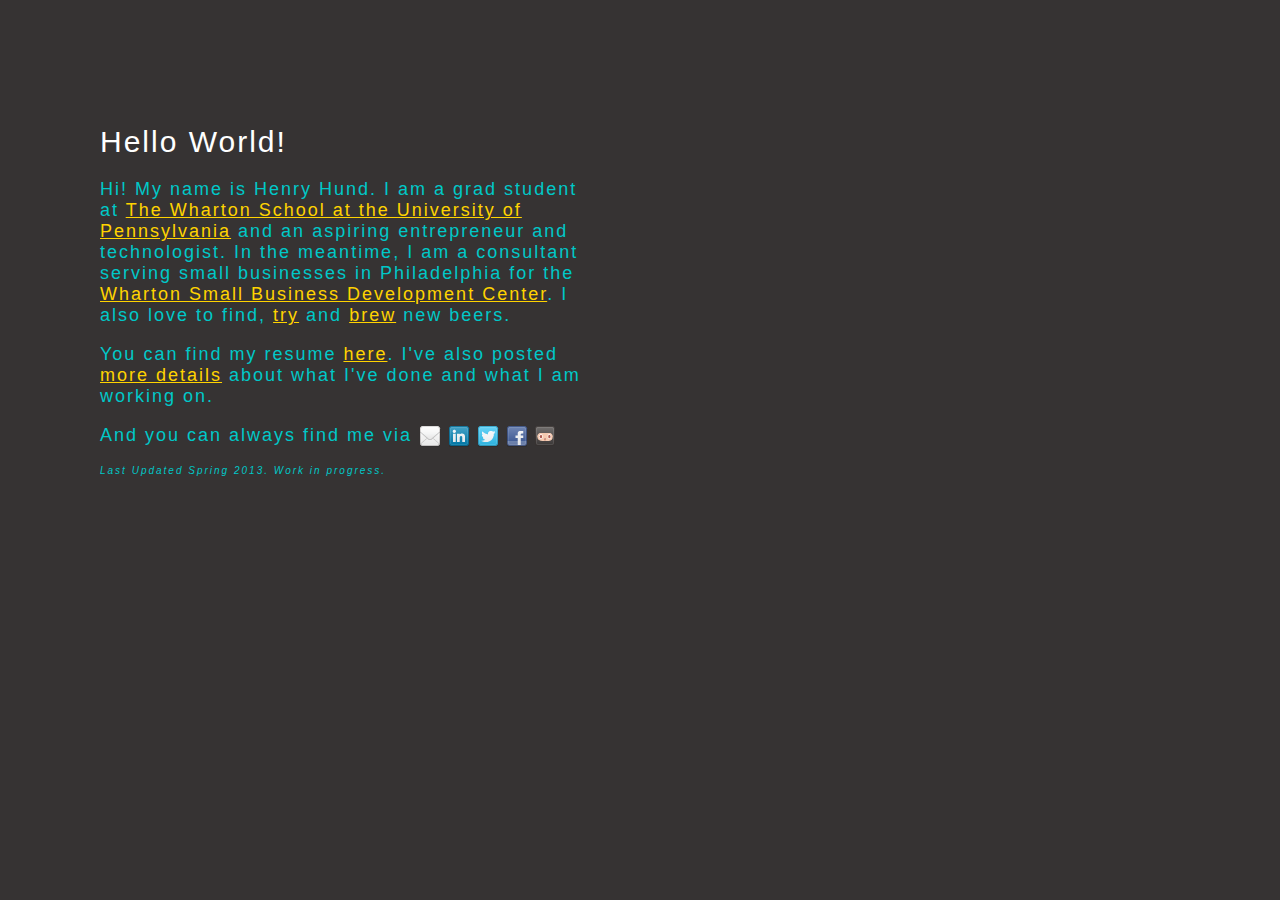
==== index.html @ 5ab0fad8 "Updated to jQuery" ====
<!--HEADER INCLUDE BEGIN-->
<!DOCTYPE html PUBLIC "-//W3C//DTD XHTML 1.0 Strict//EN" "http://www.w3.org/TR/xhtml1/DTD/xhtml1-strict.dtd">
<html xmlns="http://www.w3.org/1999/xhtml" xml:lang="en" lang="en">


<head>
	<title>Henry Hund</title>
	<link REL="SHORTCUT ICON" HREF="http://src.sencha.io/16/16/http://graph.facebook.com/HenryHund/picture">
	<link rel="stylesheet" href="assets/css/fonts.css" type="text/css">
	<link rel="stylesheet" href="assets/css/styles.css" type="text/css">

	<meta http-equiv="Content-Type" content="text/html; charset=UTF-8" /> 
	<meta name="description" content="Henry Hund, small business consultant, student, homebrewer and aspiring technologist and entrepreneur." /> 
	<meta name="keywords" content="Henry, Hund, Henry Hund, Hank, Hank Hund, Wharton, Penn State, University of Pennsylvania, UPenn, Entreprenuer, Technologist, Homebrewer, Beer" /> 
	<meta name="author" content="Henry Hund" /> 
	<meta name="robots" content="all" />

<!--GET PAGE NAME FOR TRACKING-->
<script type="text/javascript">

var newURL = window.location.pathname;

</script>
<!--ANALYTICS TRACKING: GOOGLE ANALYTICS + MIXPANEL -->
<script type="text/javascript">

  var _gaq = _gaq || [];
  _gaq.push(['_setAccount', 'UA-36573379-1']);
  _gaq.push(['_setDomainName', 'henryhund.com']);
  _gaq.push(['_trackPageview']);

  (function() {
    var ga = document.createElement('script'); ga.type = 'text/javascript'; ga.async = true;
    ga.src = ('https:' == document.location.protocol ? 'https://ssl' : 'http://www') + '.google-analytics.com/ga.js';
    var s = document.getElementsByTagName('script')[0]; s.parentNode.insertBefore(ga, s);
  })();

</script>

<!-- start Mixpanel --><script type="text/javascript">(function(e,b){if(!b.__SV){var a,f,i,g;window.mixpanel=b;a=e.createElement("script");a.type="text/javascript";a.async=!0;a.src=("https:"===e.location.protocol?"https:":"http:")+'//cdn.mxpnl.com/libs/mixpanel-2.2.min.js';f=e.getElementsByTagName("script")[0];f.parentNode.insertBefore(a,f);b._i=[];b.init=function(a,e,d){function f(b,h){var a=h.split(".");2==a.length&&(b=b[a[0]],h=a[1]);b[h]=function(){b.push([h].concat(Array.prototype.slice.call(arguments,0)))}}var c=b;"undefined"!==
typeof d?c=b[d]=[]:d="mixpanel";c.people=c.people||[];c.toString=function(b){var a="mixpanel";"mixpanel"!==d&&(a+="."+d);b||(a+=" (stub)");return a};c.people.toString=function(){return c.toString(1)+".people (stub)"};i="disable track track_pageview track_links track_forms register register_once alias unregister identify name_tag set_config people.set people.increment people.append people.track_charge people.clear_charges people.delete_user".split(" ");for(g=0;g<i.length;g++)f(c,i[g]);b._i.push([a,
e,d])};b.__SV=1.2}})(document,window.mixpanel||[]);
mixpanel.init("d7efd8538656c88756a0692057a85c16");
mixpanel.track(newURL);
</script>

<!-- end Mixpanel -->
<!--END ANALYTICS TRACKING-->

<!--INCLUDE JQUERY/PAGIFY-->
<script src="http://ajax.googleapis.com/ajax/libs/jquery/1.9.1/jquery.min.js" type="text/javascript"></script>
<script src="assets/js/pagify.js" type="text/javascript"></script>
<!--PAGIFY CODE-->
<script type='text/javascript'>
$(document).ready(function() {
  $('#page_holder').pagify({
        pages: ['home', 'skills', 'brew', 'mailto'],
        animation: 'fadeIn',
        'default': 'home',
        cache: true,
        onChange: function(home) {
           $('#myslides').cycle({
           //Your Cycle Plugin Goes Here
           });
        }
    });
});
</script>
<!--END PAGIFY CODE-->
</head>
<body>
	<!--CONTAINER-->
	<div id="page_holder" class="Container"/>

	<!--END CONTAINER-->
</body>
</html>
---- assets/css/fonts.css ----
@font-face {
  font-family: 'Lobster';
  font-style: normal;
  font-weight: 400;
  src: local('Lobster'), url(http://themes.googleusercontent.com/static/fonts/lobster/v5/NIaFDq6p6eLpSvtV2DTNDQLUuEpTyoUstqEm5AMlJo4.woff) format('woff');
}
@font-face {
  font-family: 'Ropa Sans';
  font-style: normal;
  font-weight: 400;
  src: local('Ropa Sans'), local('RopaSans-Regular'), url(http://themes.googleusercontent.com/static/fonts/ropasans/v2/QnguTd82yEUxQZygH2gm8LO3LdcAZYWl9Si6vvxL-qU.woff) format('woff');
}
@font-face {
  font-family: 'Ropa Sans';
  font-style: italic;
  font-weight: 400;
  src: local('Ropa Sans Italic'), local('RopaSans-Italic'), url(http://themes.googleusercontent.com/static/fonts/ropasans/v2/Wprc8_GrCVbQmKc-0NykFLrIa-7acMAeDBVuclsi6Gc.woff) format('woff');
}
---- assets/css/styles.css ----
/*--Basic Body--*/
body {
	margin: 0;
	padding: 0;
	background-color: #363333;
}
/*--End Basic Body--*/

/*--Layout Info--*/
div.Container {
	
	margin-top: 65px;
	padding-top:40px;
	margin-left: 60px;
	padding-left:40px;
	max-width:490px;
	padding-right:40px;
	padding-bottom:40px;
}

img.Message {
	vertical-align:middle;
}
li {
	margin-bottom:10px;
}
/*--End Layout Info--*/

/*--Basic Fonts--*/
div,h1,td.Header {
	color:#FFF;
	font-family: "Lobster" ,'HelveticaNeue-UltraLight', 'Helvetica Neue UltraLight', 'HelveticaNeue W01 25 UltLt', 'Helvetica Neue', Arial, Helvetica, sans-serif;
	font-size: 30px;
	font-weight: 100;
	letter-spacing: 2px;
	font-weight: 100;
}

div,td.Message {
	color:#00C8C8;
	font-family: "Ropa Sans" ,'HelveticaNeue-UltraLight', 'Helvetica Neue UltraLight', 'HelveticaNeue W01 25 UltLt', 'Helvetica Neue', Arial, Helvetica, sans-serif;
	font-size: 18px;
	font-weight: 100;
	letter-spacing: 2px;
	font-weight: 100;
}

div.Footer {
	color:#00C8C8;
	font-family: Arial, Helvetica, sans-serif;
	font-style:italic;
	font-size: 10px;
	font-weight: 100;
	letter-spacing: 2px;
	font-weight: 100;
}
/*--End Basic Fonts--*/

/*--Message Links--*/
a.Message:link {
	color: #FFD300; 
}
a.Message:visited {
	color: #FFD300;
}
a.Message:hover {
	color: #007C7C;
}
a.Message:active {
	color: #00C8C8;
}


/*--End Message Links--*/

/*--Form Styles--*/
.error[generated=true] {
  color: #dc0000;
  font-size: 16px;
  padding: 5px 0 2px 5px;
}
tr.error td {
  padding: 0;
}
input, textarea {
  background: #FFF;
  border: 3px solid #7a91a1;
  font: inherit;
  font-size: 16px;
  line-height: 29px;
  min-height: 30px;
  padding: 5px 10px;
  width: 300px;
}
input:focus, textarea:focus {
  border-color: #b0c3d0;
  outline: none;
}
textarea {
  height: 240px;
  resize: vertical;
}
input[type=submit] {
  background: #00C8C8;
  color: #FFF;
  font: inherit;
  padding: 7px 20px;
  width: auto;
}
 
#response {
  margin-bottom: 20px;
  text-align: center;
}
#response .success {
  color: #08a300;
}
#response .failure {
  color: #dc0000;
}
/*--End Form Styles--*/
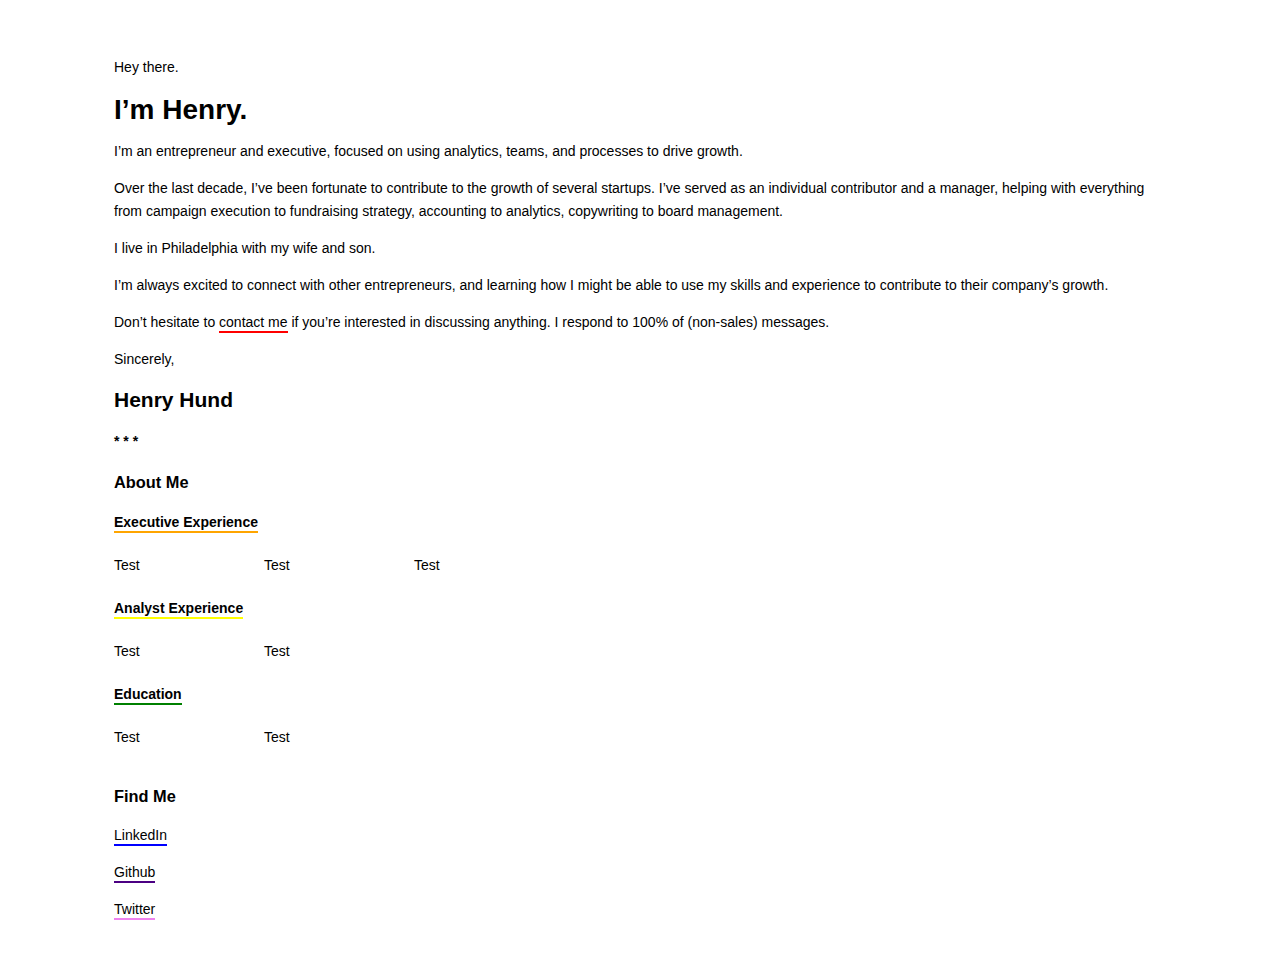
==== commit 59c33d3c: "new homepage" ====
--- a/index.html
+++ b/index.html
@@ -1,77 +1,161 @@
-<!--HEADER INCLUDE BEGIN-->
-<!DOCTYPE html PUBLIC "-//W3C//DTD XHTML 1.0 Strict//EN" "http://www.w3.org/TR/xhtml1/DTD/xhtml1-strict.dtd">
-<html xmlns="http://www.w3.org/1999/xhtml" xml:lang="en" lang="en">
+<!doctype html>
+<title>Henry Hund</title>
+<style>
+* {
+  box-sizing: border-box;
+}
+body {
+  display: flex;
+  min-height: 150px;
+  flex-direction: column;
+  margin: 0;
+  font-family: Helvetica;
+  font-size: 14px;
+  line-height: 23px;
+}
+#main {
+  display: flex;
+  flex: 1;
+}
+#main > article {
+  flex: 1;
+}
+#main > nav,
+#main > aside {
+  flex: 0 0 100px;
+  background: white;
+}
+#main > nav {
+  order: -1;
+}
+header, footer {
+  background: white;
+  height: 20px;
+}
+header, footer, article, nav, aside {
+  padding: 1em;
+}
+a {
+  color: inherit;
+  padding-bottom: 1px;
+  display: inline;
+  text-decoration: none;
+  transition: color .2s ease;
+  box-sizing:border-box;
+}
+a:hover {
+ transition: color .2s ease;
 
+  }
 
-<head>
-	<title>Henry Hund</title>
-	<link REL="SHORTCUT ICON" HREF="http://src.sencha.io/16/16/http://graph.facebook.com/HenryHund/picture">
-	<link rel="stylesheet" href="assets/css/fonts.css" type="text/css">
-	<link rel="stylesheet" href="assets/css/styles.css" type="text/css">
+.color-one {
+  border-bottom: solid 2px red;
+  }
+.color-one:hover {
+  color:red;
+}
 
-	<meta http-equiv="Content-Type" content="text/html; charset=UTF-8" /> 
-	<meta name="description" content="Henry Hund, small business consultant, student, homebrewer and aspiring technologist and entrepreneur." /> 
-	<meta name="keywords" content="Henry, Hund, Henry Hund, Hank, Hank Hund, Wharton, Penn State, University of Pennsylvania, UPenn, Entreprenuer, Technologist, Homebrewer, Beer" /> 
-	<meta name="author" content="Henry Hund" /> 
-	<meta name="robots" content="all" />
+.header {
+  color: inherit;
+  padding-bottom: 1px;
+  display: inline;
+  text-decoration: none;
+  text-decoration-color: red;
+  transition: color .2s ease;
+  box-sizing:border-box;
+  font-weight: bolder;
+}
 
-<!--GET PAGE NAME FOR TRACKING-->
-<script type="text/javascript">
+.color-two {
+  border-bottom: solid 2px orange;
+}
 
-var newURL = window.location.pathname;
+.color-three {
+  border-bottom: solid 2px yellow;
+}
+.color-four {
+  border-bottom: solid 2px green;
+}
 
-</script>
-<!--ANALYTICS TRACKING: GOOGLE ANALYTICS + MIXPANEL -->
-<script type="text/javascript">
+.color-five {
+  border-bottom: solid 2px blue;
+  }
+.color-five:hover {
+  color:blue;
+}
+.color-six {
+  border-bottom: solid 2px indigo;
+  }
+.color-six:hover {
+  color:indigo;
+}
+.color-seven {
+  border-bottom: solid 2px violet;
+  }
+.color-seven:hover {
+  color:violet;
+}
 
-  var _gaq = _gaq || [];
-  _gaq.push(['_setAccount', 'UA-36573379-1']);
-  _gaq.push(['_setDomainName', 'henryhund.com']);
-  _gaq.push(['_trackPageview']);
+.row {
+  padding-top:20px;
+  padding-bottom:20px;
+  }
+.row:after {
+    content: "";
+    display: table;
+    clear: both;
+  }
+.column {
+    width: 150px;
+  	float: left;
 
-  (function() {
-    var ga = document.createElement('script'); ga.type = 'text/javascript'; ga.async = true;
-    ga.src = ('https:' == document.location.protocol ? 'https://ssl' : 'http://www') + '.google-analytics.com/ga.js';
-    var s = document.getElementsByTagName('script')[0]; s.parentNode.insertBefore(ga, s);
-  })();
+  }
+</style>
+<body>
+  <header></header>
+  <div id="main">
+    <article>
+      <p>Hey there.</p>
+      <h1>I’m Henry.</h1>
 
-</script>
+    <p>I’m an entrepreneur and executive, focused on using analytics, teams, and processes to drive growth.</p>
 
-<!-- start Mixpanel --><script type="text/javascript">(function(e,b){if(!b.__SV){var a,f,i,g;window.mixpanel=b;a=e.createElement("script");a.type="text/javascript";a.async=!0;a.src=("https:"===e.location.protocol?"https:":"http:")+'//cdn.mxpnl.com/libs/mixpanel-2.2.min.js';f=e.getElementsByTagName("script")[0];f.parentNode.insertBefore(a,f);b._i=[];b.init=function(a,e,d){function f(b,h){var a=h.split(".");2==a.length&&(b=b[a[0]],h=a[1]);b[h]=function(){b.push([h].concat(Array.prototype.slice.call(arguments,0)))}}var c=b;"undefined"!==
-typeof d?c=b[d]=[]:d="mixpanel";c.people=c.people||[];c.toString=function(b){var a="mixpanel";"mixpanel"!==d&&(a+="."+d);b||(a+=" (stub)");return a};c.people.toString=function(){return c.toString(1)+".people (stub)"};i="disable track track_pageview track_links track_forms register register_once alias unregister identify name_tag set_config people.set people.increment people.append people.track_charge people.clear_charges people.delete_user".split(" ");for(g=0;g<i.length;g++)f(c,i[g]);b._i.push([a,
-e,d])};b.__SV=1.2}})(document,window.mixpanel||[]);
-mixpanel.init("d7efd8538656c88756a0692057a85c16");
-mixpanel.track(newURL);
-</script>
+    <p>Over the last decade, I’ve been fortunate to contribute to the growth of several startups. I’ve served as an individual contributor and a manager, helping with everything from campaign execution to fundraising strategy, accounting to analytics, copywriting to board management.</p>
 
-<!-- end Mixpanel -->
-<!--END ANALYTICS TRACKING-->
+      <p>I live in Philadelphia with my wife and son.</p>
 
-<!--INCLUDE JQUERY/PAGIFY-->
-<script src="http://ajax.googleapis.com/ajax/libs/jquery/1.9.1/jquery.min.js" type="text/javascript"></script>
-<script src="assets/js/pagify.js" type="text/javascript"></script>
-<!--PAGIFY CODE-->
-<script type='text/javascript'>
-$(document).ready(function() {
-  $('#page_holder').pagify({
-        pages: ['home', 'skills', 'brew', 'mailto'],
-        animation: 'fadeIn',
-        'default': 'home',
-        cache: true,
-        onChange: function(home) {
-           $('#myslides').cycle({
-           //Your Cycle Plugin Goes Here
-           });
-        }
-    });
-});
-</script>
-<!--END PAGIFY CODE-->
-</head>
-<body>
-	<!--CONTAINER-->
-	<div id="page_holder" class="Container"/>
+    <p>I’m always excited to connect with other entrepreneurs, and learning how I might be able to use my skills and experience to contribute to their company’s growth.</p>
 
-	<!--END CONTAINER-->
+      <p>Don’t hesitate to <contact><a class="color-one" href='mailto:henry@henryhund.com'>contact me</a></contact> if you’re interested in discussing anything. I respond to 100% of (non-sales) messages.</p>
+
+    Sincerely,
+
+<h2>Henry Hund</h2>
+<h4>* * *</h4>
+<div><h3>About Me</h3></div>
+ <div><p class="header color-two">Executive Experience</p></div>
+ <div class="row">
+  <div class="column">Test</div>
+  <div class="column">Test</div>
+  <div class="column">Test</div>
+</div>
+ <div><p class="header color-three">Analyst Experience</p></div>
+ <div class="row">
+  <div class="column">Test</div>
+  <div class="column">Test</div>
+</div>
+ <div><p class="header color-four">Education</p></div>
+ <div class="row">
+  <div class="column">Test</div>
+  <div class="column">Test</div>
+</div>
+<div><h3>Find Me</h3>
+  <p><a class="color-five" href="https://www.linkedin.com/in/henryhund">LinkedIn</a></p>
+<p><a class="color-six" href="https://www.github.com/henryhund">Github</a></p>
+<p><a class="color-seven" href="https://www.twitter.com/henryhund">Twitter</a></p></div>
+    </article>
+    <nav></nav>
+    <aside></aside>
+  </div>
+  <footer></footer>
 </body>
-</html>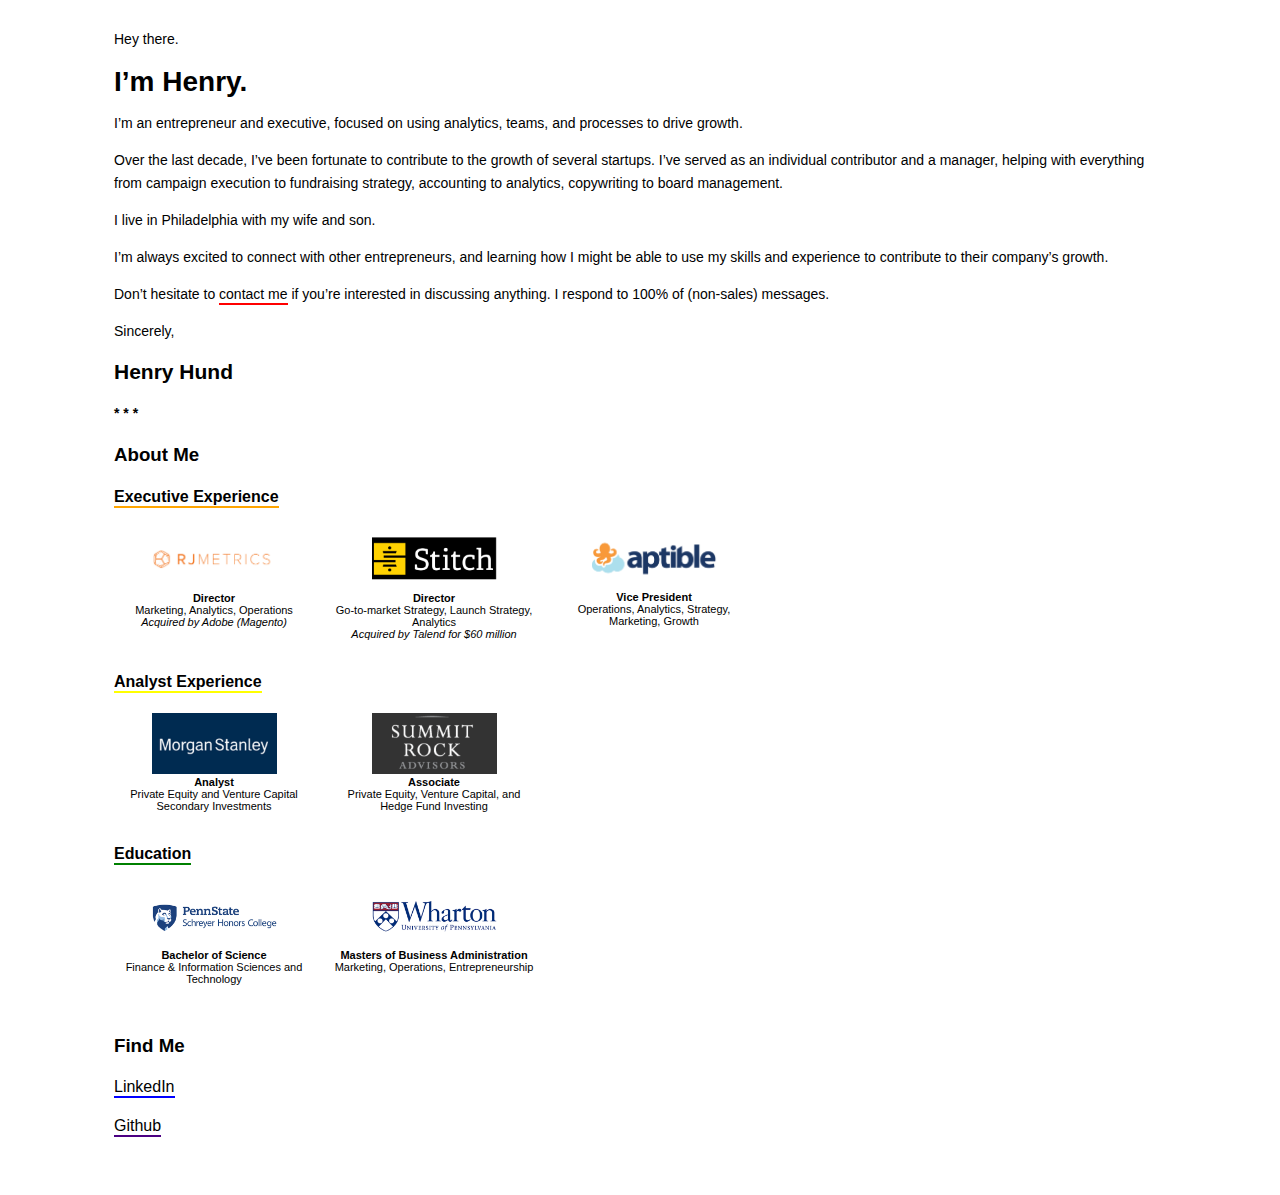
==== commit 5ec54e7b: "updated for 2018 and added gitignore" ====
--- a/index.html
+++ b/index.html
@@ -1,161 +1,102 @@
-<!doctype html>
-<title>Henry Hund</title>
-<style>
-* {
-  box-sizing: border-box;
-}
-body {
-  display: flex;
-  min-height: 150px;
-  flex-direction: column;
-  margin: 0;
-  font-family: Helvetica;
-  font-size: 14px;
-  line-height: 23px;
-}
-#main {
-  display: flex;
-  flex: 1;
-}
-#main > article {
-  flex: 1;
-}
-#main > nav,
-#main > aside {
-  flex: 0 0 100px;
-  background: white;
-}
-#main > nav {
-  order: -1;
-}
-header, footer {
-  background: white;
-  height: 20px;
-}
-header, footer, article, nav, aside {
-  padding: 1em;
-}
-a {
-  color: inherit;
-  padding-bottom: 1px;
-  display: inline;
-  text-decoration: none;
-  transition: color .2s ease;
-  box-sizing:border-box;
-}
-a:hover {
- transition: color .2s ease;
+<!DOCTYPE html PUBLIC "-//W3C//DTD XHTML 1.0 Strict//EN" "http://www.w3.org/TR/xhtml1/DTD/xhtml1-strict.dtd">
+<html xmlns="http://www.w3.org/1999/xhtml" xml:lang="en" lang="en">
 
-  }
+<head>
+    <title>Henry Hund</title>
+    <link rel="SHORTCUT ICON" HREF="http://src.sencha.io/16/16/http://graph.facebook.com/HenryHund/picture">
+    <link rel="stylesheet" href="styles.css" type="text/css">
+    <meta http-equiv="Content-Type" content="text/html; charset=UTF-8" />
+    <meta name="description" content="Henry Hund, entrepreneur and executive, focused on using analytics, teams, and processes to drive growth." />
+    <meta name="keywords" content="Henry, Hund, Henry Hund, Hank, Hank Hund, Wharton, Penn State, University of Pennsylvania, UPenn, Entreprenuer, Executive, Marketing Operations, Business Operations, Sales Operations, Analytics" />
+    <meta name="author" content="Henry Hund" />
+    <meta name="robots" content="all" />
+</head>
 
-.color-one {
-  border-bottom: solid 2px red;
-  }
-.color-one:hover {
-  color:red;
-}
+<body>
+    <div id="main">
+        <article>
+            <p>Hey there.</p>
+            <h1>I’m Henry.</h1>
 
-.header {
-  color: inherit;
-  padding-bottom: 1px;
-  display: inline;
-  text-decoration: none;
-  text-decoration-color: red;
-  transition: color .2s ease;
-  box-sizing:border-box;
-  font-weight: bolder;
-}
+            <p>I’m an entrepreneur and executive, focused on using analytics, teams, and processes to drive growth.</p>
 
-.color-two {
-  border-bottom: solid 2px orange;
-}
+            <p>Over the last decade, I’ve been fortunate to contribute to the growth of several startups. I’ve served as an individual contributor and a manager, helping with everything from campaign execution to fundraising strategy, accounting to
+                analytics, copywriting to board management.</p>
 
-.color-three {
-  border-bottom: solid 2px yellow;
-}
-.color-four {
-  border-bottom: solid 2px green;
-}
+            <p>I live in Philadelphia with my wife and son.</p>
 
-.color-five {
-  border-bottom: solid 2px blue;
-  }
-.color-five:hover {
-  color:blue;
-}
-.color-six {
-  border-bottom: solid 2px indigo;
-  }
-.color-six:hover {
-  color:indigo;
-}
-.color-seven {
-  border-bottom: solid 2px violet;
-  }
-.color-seven:hover {
-  color:violet;
-}
+            <p>I’m always excited to connect with other entrepreneurs, and learning how I might be able to use my skills and experience to contribute to their company’s growth.</p>
 
-.row {
-  padding-top:20px;
-  padding-bottom:20px;
-  }
-.row:after {
-    content: "";
-    display: table;
-    clear: both;
-  }
-.column {
-    width: 150px;
-  	float: left;
+            <p>Don’t hesitate to <contact><a class="color-one" href='mailto:henry@henryhund.com'>contact me</a></contact> if you’re interested in discussing anything. I respond to 100% of (non-sales) messages.</p>
 
-  }
-</style>
-<body>
-  <header></header>
-  <div id="main">
-    <article>
-      <p>Hey there.</p>
-      <h1>I’m Henry.</h1>
+            Sincerely,
 
-    <p>I’m an entrepreneur and executive, focused on using analytics, teams, and processes to drive growth.</p>
-
-    <p>Over the last decade, I’ve been fortunate to contribute to the growth of several startups. I’ve served as an individual contributor and a manager, helping with everything from campaign execution to fundraising strategy, accounting to analytics, copywriting to board management.</p>
-
-      <p>I live in Philadelphia with my wife and son.</p>
-
-    <p>I’m always excited to connect with other entrepreneurs, and learning how I might be able to use my skills and experience to contribute to their company’s growth.</p>
-
-      <p>Don’t hesitate to <contact><a class="color-one" href='mailto:henry@henryhund.com'>contact me</a></contact> if you’re interested in discussing anything. I respond to 100% of (non-sales) messages.</p>
-
-    Sincerely,
-
-<h2>Henry Hund</h2>
-<h4>* * *</h4>
-<div><h3>About Me</h3></div>
- <div><p class="header color-two">Executive Experience</p></div>
- <div class="row">
-  <div class="column">Test</div>
-  <div class="column">Test</div>
-  <div class="column">Test</div>
-</div>
- <div><p class="header color-three">Analyst Experience</p></div>
- <div class="row">
-  <div class="column">Test</div>
-  <div class="column">Test</div>
-</div>
- <div><p class="header color-four">Education</p></div>
- <div class="row">
-  <div class="column">Test</div>
-  <div class="column">Test</div>
-</div>
-<div><h3>Find Me</h3>
-  <p><a class="color-five" href="https://www.linkedin.com/in/henryhund">LinkedIn</a></p>
-<p><a class="color-six" href="https://www.github.com/henryhund">Github</a></p>
-<p><a class="color-seven" href="https://www.twitter.com/henryhund">Twitter</a></p></div>
-    </article>
-    <nav></nav>
-    <aside></aside>
-  </div>
-  <footer></footer>
+            <h2>Henry Hund</h2>
+            <h4>* * *</h4>
+            <div class="section">
+                <h3>About Me</h3>
+            </div>
+            <div class="section">
+                <p class="header color-two">Executive Experience</p>
+            </div>
+            <div class="row">
+                <div class="column">
+                    <img class="grid" src="img/rjm.png">
+                    <br /><strong>Director</strong>
+                    <br />Marketing, Analytics, Operations
+                    <br /><em>Acquired by Adobe (Magento)</em>
+                </div>
+                <div class="column">
+                    <img class="grid" src="img/stitch.png">
+                    <br /><strong>Director</strong>
+                    <br />Go-to-market Strategy, Launch Strategy, Analytics
+                    <br /><em>Acquired by Talend for $60 million</em>
+                </div>
+                <div class="column">
+                    <img class="grid" src="img/aptible.png">
+                    <br /><strong>Vice President</strong>
+                    <br />Operations, Analytics, Strategy, Marketing, Growth
+                </div>
+            </div>
+            <div class="section">
+                <p class="header color-three">Analyst Experience</p>
+            </div>
+            <div class="row">
+                <div class="column">
+                    <img class="grid" src="img/ms.png">
+                    <br /><strong>Analyst</strong>
+                    <br />Private Equity and Venture Capital Secondary Investments
+                </div>
+                <div class="column">
+                    <img class="grid" src="img/sra.png">
+                    <br /><strong>Associate</strong>
+                    <br />Private Equity, Venture Capital, and Hedge Fund Investing
+                </div>
+            </div>
+            <div class="section">
+                <p class="header color-four">Education</p>
+            </div>
+            <div class="row">
+                <div class="column">
+                    <img class="grid" src="img/psu.png">
+                    <br /><strong>Bachelor of Science</strong>
+                    <br />Finance & Information Sciences and Technology
+                </div>
+                <div class="column">
+                    <img class="grid" src="img/wharton.png">
+                    <br /><strong>Masters of Business Administration</strong>
+                    <br />Marketing, Operations, Entrepreneurship
+                </div>
+            </div>
+            <div class="section">
+                <h3>Find Me</h3>
+                <p><a class="color-five" href="https://www.linkedin.com/in/henryhund">LinkedIn</a></p>
+                <p><a class="color-six" href="https://www.github.com/henryhund">Github</a></p>
+                <!-- <p><a class="color-seven" href="https://www.twitter.com/henryhund">Twitter</a></p> -->
+            </div>
+        </article>
+        <nav></nav>
+        <aside></aside>
+    </div>
+    <footer></footer>
 </body>
--- a/styles.css
+++ b/styles.css
@@ -0,0 +1,175 @@
+* {
+    box-sizing: border-box;
+}
+
+body {
+    display: flex;
+    min-height: 150px;
+    flex-direction: column;
+    margin: 0;
+    font-family: Helvetica;
+    font-size: 14px;
+    line-height: 23px;
+}
+
+.grid {
+    width: 125px
+}
+
+#main {
+    display: flex;
+    flex: 1;
+}
+
+#main>article {
+    flex: 1;
+}
+
+#main>nav,
+#main>aside {
+    flex: 0 0 100px;
+    background: white;
+}
+
+#main>nav {
+    order: -1;
+}
+
+header, footer {
+    background: white;
+    height: 20px;
+}
+
+
+header, footer, article, nav, aside {
+    padding: 1em;
+}
+
+a {
+    color: inherit;
+    padding-bottom: 1px;
+    display: inline;
+    text-decoration: none;
+    transition: color .2s ease;
+    box-sizing: border-box;
+}
+
+a:hover {
+    transition: color .2s ease;
+}
+
+.color-one {
+    border-bottom: solid 2px red;
+}
+
+.color-one:hover {
+    color: red;
+}
+
+.header {
+    color: inherit;
+    padding-bottom: 1px;
+    display: inline;
+    text-decoration: none;
+    text-decoration-color: red;
+    transition: color .2s ease;
+    box-sizing: border-box;
+    font-weight: bolder;
+}
+
+.color-two {
+    border-bottom: solid 2px orange;
+}
+
+.color-three {
+    border-bottom: solid 2px yellow;
+}
+
+.color-four {
+    border-bottom: solid 2px green;
+}
+
+.color-five {
+    border-bottom: solid 2px blue;
+}
+
+.color-five:hover {
+    color: blue;
+}
+
+.color-six {
+    border-bottom: solid 2px indigo;
+}
+
+.color-six:hover {
+    color: indigo;
+}
+
+.color-seven {
+    border-bottom: solid 2px violet;
+}
+
+.color-seven:hover {
+    color: violet;
+}
+
+.row {
+    padding-top: 20px;
+
+}
+
+.row:after {
+    content: "";
+    display: table;
+    clear: both;
+    padding-bottom: 20px;
+}
+
+.column {
+    width: 200px;
+    /* float: left; */
+    text-align: center;
+    font-size: 11px;
+    line-height: 12px;
+    margin-right:20px;
+    padding-bottom: 10px;
+}
+.section {
+    font-size: 16px;
+}
+
+@media only screen and (max-width: 667px) {
+    .section {
+        text-align: center;
+    }
+    .row {
+        width: 100%;
+        height: auto;
+        position: relative;
+        text-align: center;
+
+    }
+    .column {
+        display: inline-block;
+        width: 200px;
+        height: auto;
+        margin: 0 auto;
+        padding: 10px;
+        position: relative;
+        float: none;
+        margin-right: 0px;
+    }
+}
+@media only screen and (min-width: 668px) {
+
+    .row {
+        width: 100%;
+        height: auto;
+        position: relative;
+        text-align: center;
+
+    }
+    .column {
+        float: left;
+    }
+}
